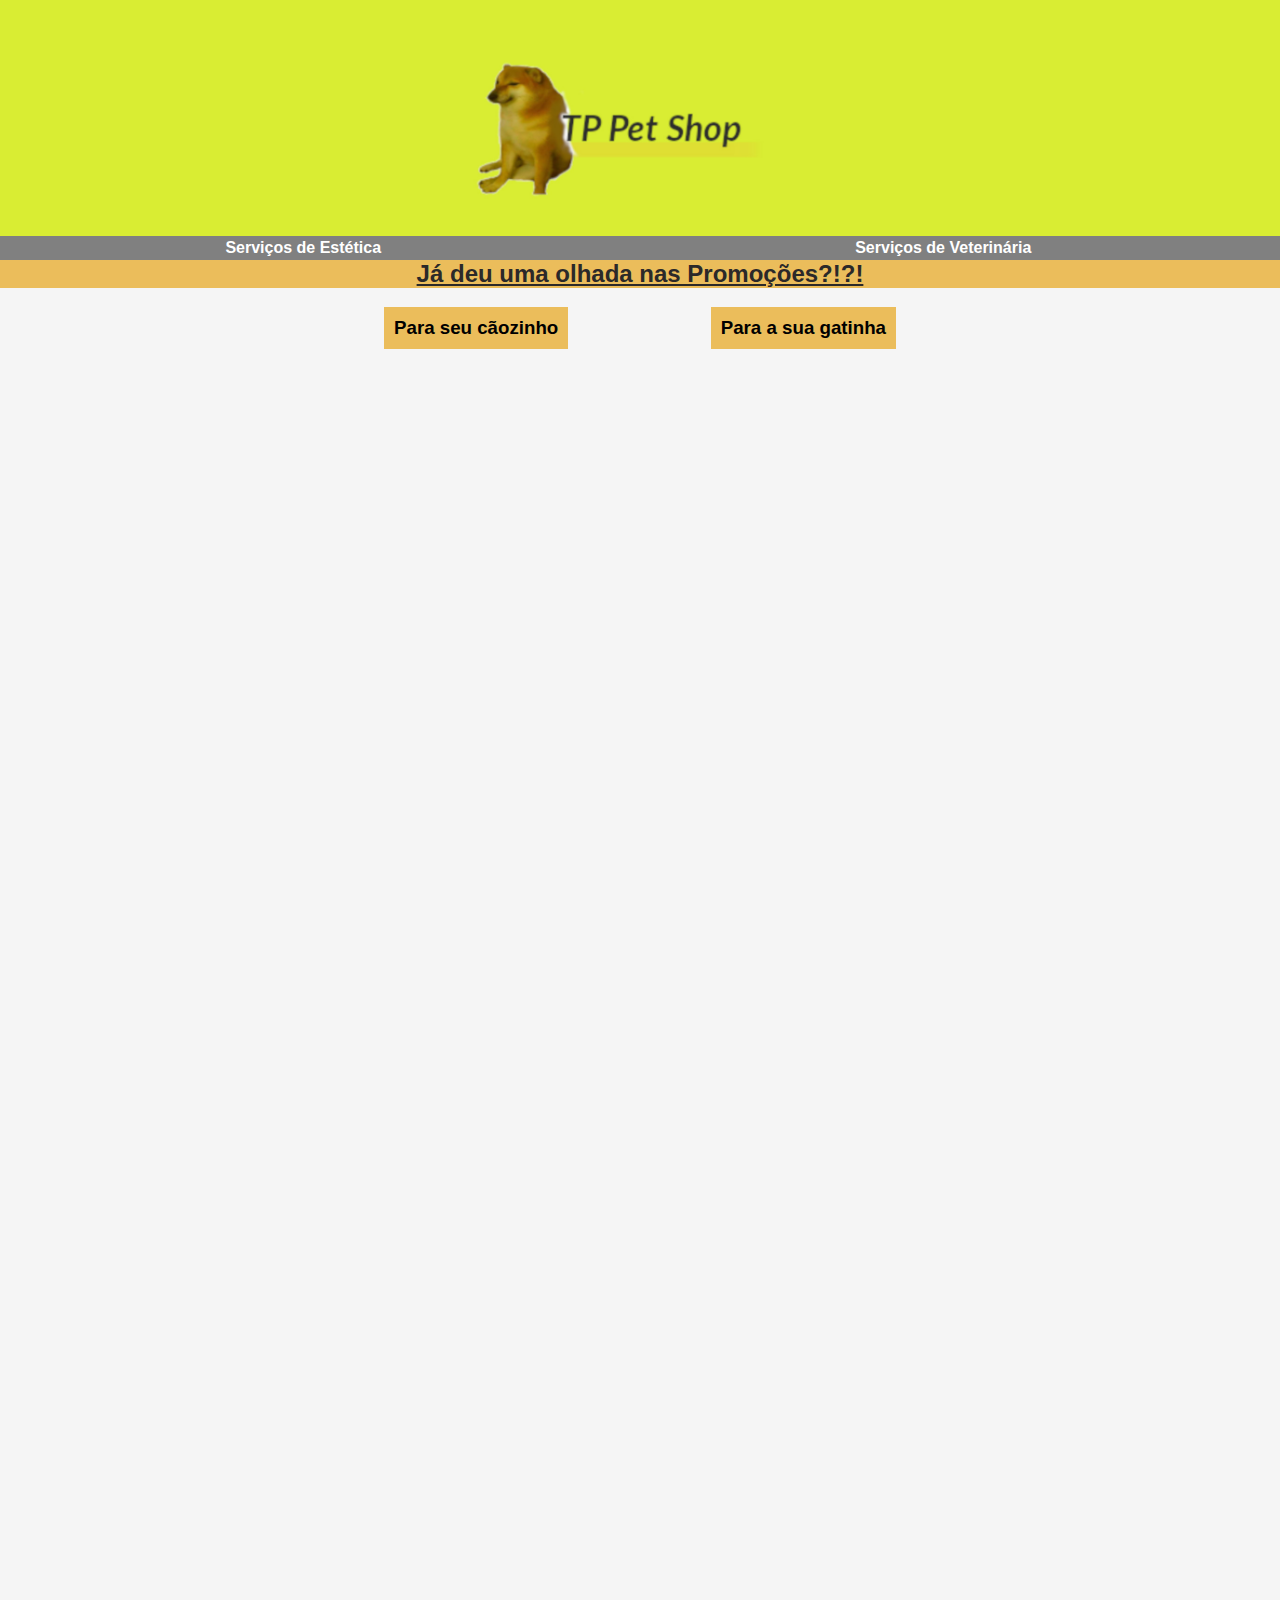
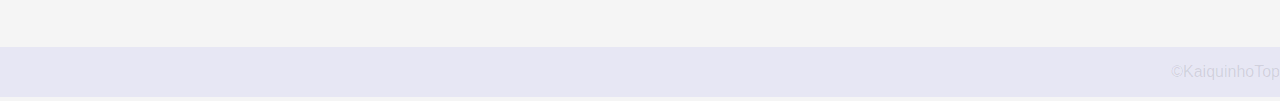
==== projeto_Técnico_Web/index.html @ bbf856b5 "Projeto Inacabado, ou não, depende do ponto de vista" ====
<!DOCTYPE html>
<html lang="pt-br">
<head>
    <meta charset="UTF-8">
    <meta name="viewport" content="width=device-width, initial-scale=1.0">
    <title>TP Pet Shop</title>
    <link rel="stylesheet" type="text/css" href="CSS/main.css" charset="UTF-8"> 
</head>
<body>
    <div id="top">
        <div id="logo">
            <img src="Img/logo_Edit.jpg" alt="Logo">
        </div>
        <div id="menu">
             <a href="este.html">Serviços de Estética</a>
             <a href="vet.html">Serviços de Veterinária</a>
        </div>
    </div>
    <div id="middle">
        <h2>Já deu uma olhada nas Promoções?!?!</h2>
        <h3 class="dog">Para seu cãozinho</h3>
        <h3 class="cat">Para a sua gatinha</h3>
    </div>
    <div id="bottom">
        <p>&copy;KaiquinhoTop</p>
    </div>
</body>
</html>
---- projeto_Técnico_Web/CSS/main.css ----
body{
    background-color: whitesmoke;
    margin: auto;
    font-family: 'Arial', sans-serif;
}
#top{
    background-color: #d9ed33;
}

#logo img{
    width: 100%;
    max-width: 400px;
    padding: 5px;
    display: block;
    margin: auto;
}

#menu{
    background-color: gray;
    display: table;
    padding: 3px;
    width: 100%;
    margin: auto;
}

#menu a{
    display: table-cell;
    color: white;
    text-decoration: none;
    font-weight: bold;
    text-align: center;
}

#menu a:hover{
    color: rgb(98, 241, 98);

}

#middle{
    background-color: rgb(235, 189, 91);
}

#middle .cat{
    float: right;
    margin-right: 30%;
    background-color: rgb(235, 189, 91);
    padding: 10px;
}

#middle .dog{
    float: left;
    margin-left: 30%;
    background-color: rgb(235, 189, 91);
    padding: 10px;
}

#middle h2{
    text-align: center;
    color: rgb(43, 41, 41);
    text-decoration: underline;
    margin: 0 15px 0 15px;
}

#middle h2:hover{
    color: rgb(98, 241, 98);
}

#bottom{
    margin-top: 100%;
    background-color:rgba(112, 112, 233,0.1);
    display: inline-block;
    width: 100%;
}

#bottom p{
    float: right;
    color: rgba(0, 0, 0, 0.1); 
    size: 5;
}
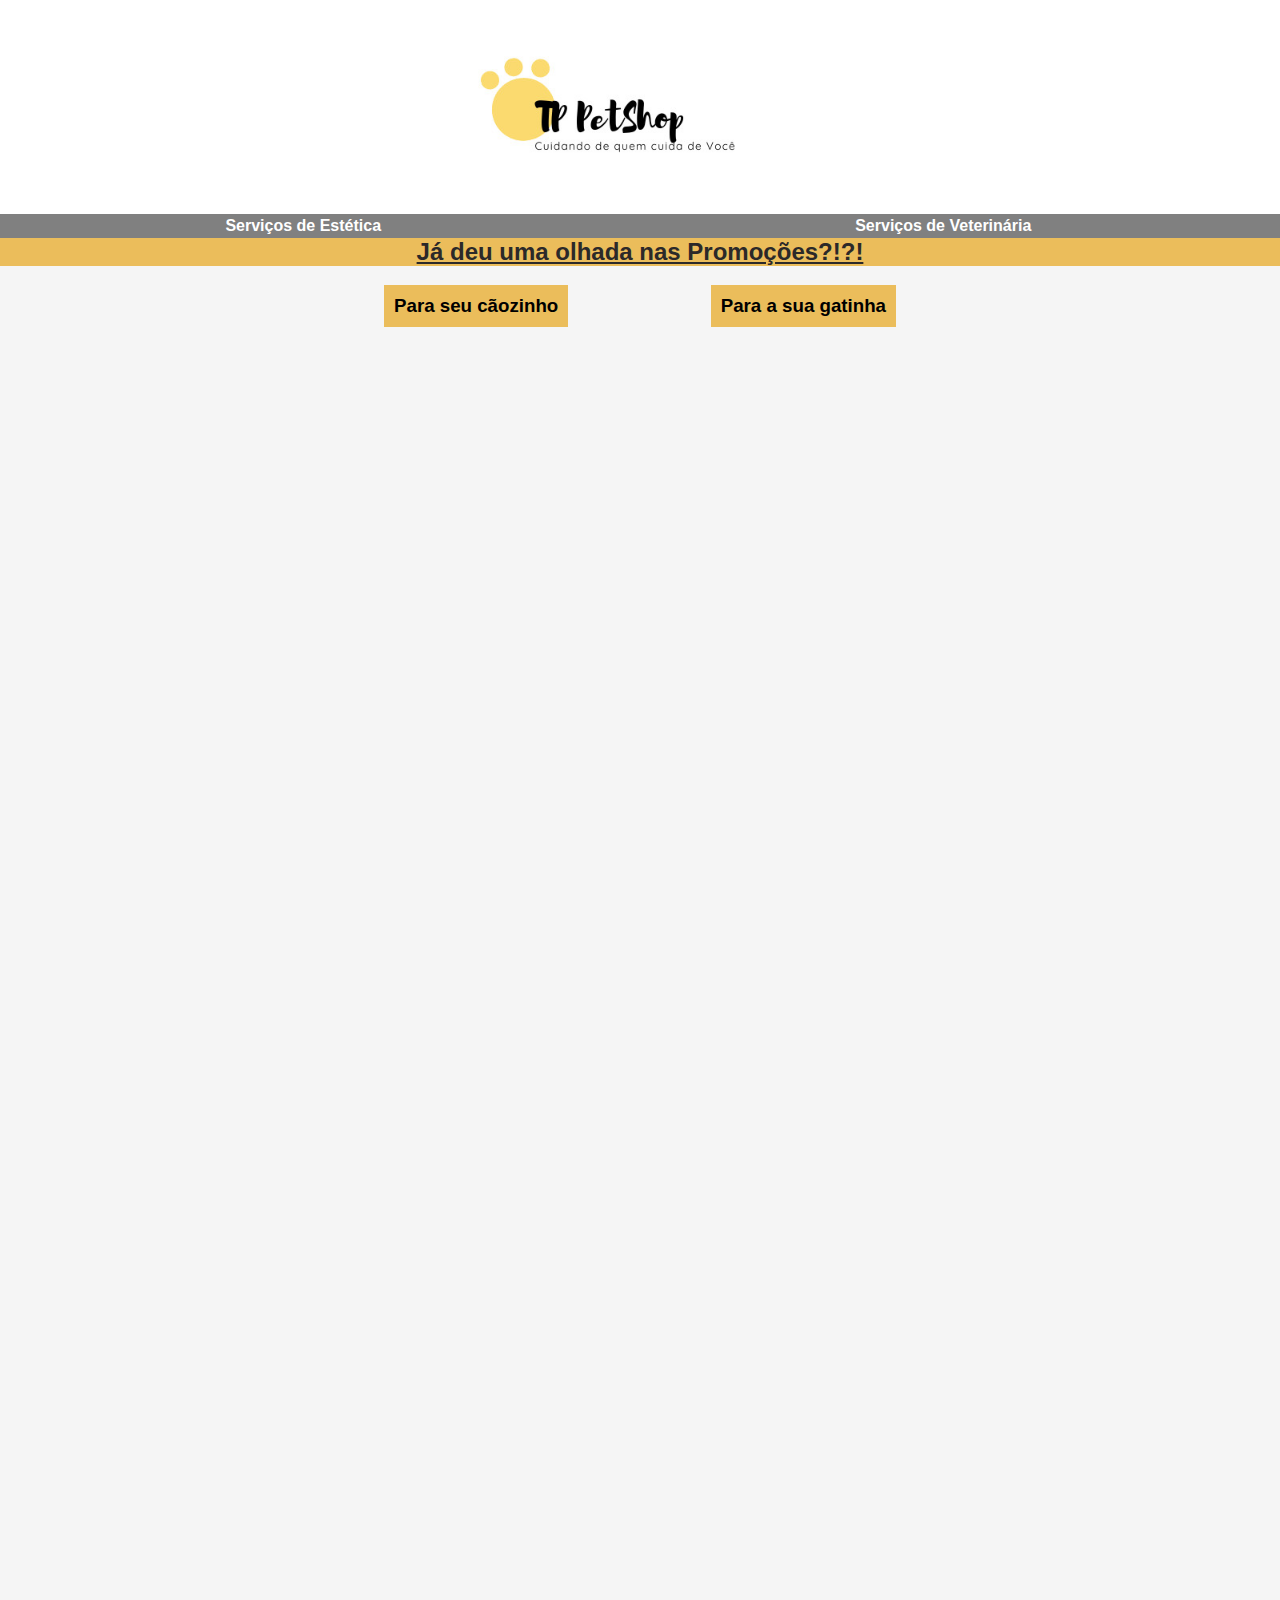
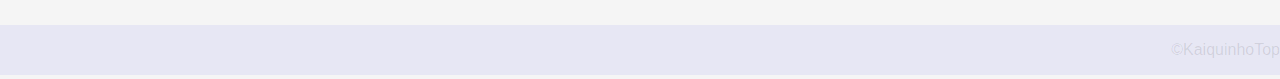
==== commit 210e9be9: "Uma leve mudança Para o melhor" ====
--- a/projeto_Técnico_Web/index.html
+++ b/projeto_Técnico_Web/index.html
@@ -4,16 +4,17 @@
     <meta charset="UTF-8">
     <meta name="viewport" content="width=device-width, initial-scale=1.0">
     <title>TP Pet Shop</title>
+    <script src="JS/script.js"></script>
     <link rel="stylesheet" type="text/css" href="CSS/main.css" charset="UTF-8"> 
 </head>
 <body>
     <div id="top">
         <div id="logo">
-            <img src="Img/logo_Edit.jpg" alt="Logo">
+            <img src="Img/TPLogoMaiorEdit.jpeg" alt="Logo">
         </div>
         <div id="menu">
              <a href="este.html">Serviços de Estética</a>
-             <a href="vet.html">Serviços de Veterinária</a>
+             <a href="vet.html" >Serviços de Veterinária</a>
         </div>
     </div>
     <div id="middle">
--- a/projeto_Técnico_Web/CSS/main.css
+++ b/projeto_Técnico_Web/CSS/main.css
@@ -4,7 +4,7 @@
     font-family: 'Arial', sans-serif;
 }
 #top{
-    background-color: #d9ed33;
+    background-color: white;
 }
 
 #logo img{
